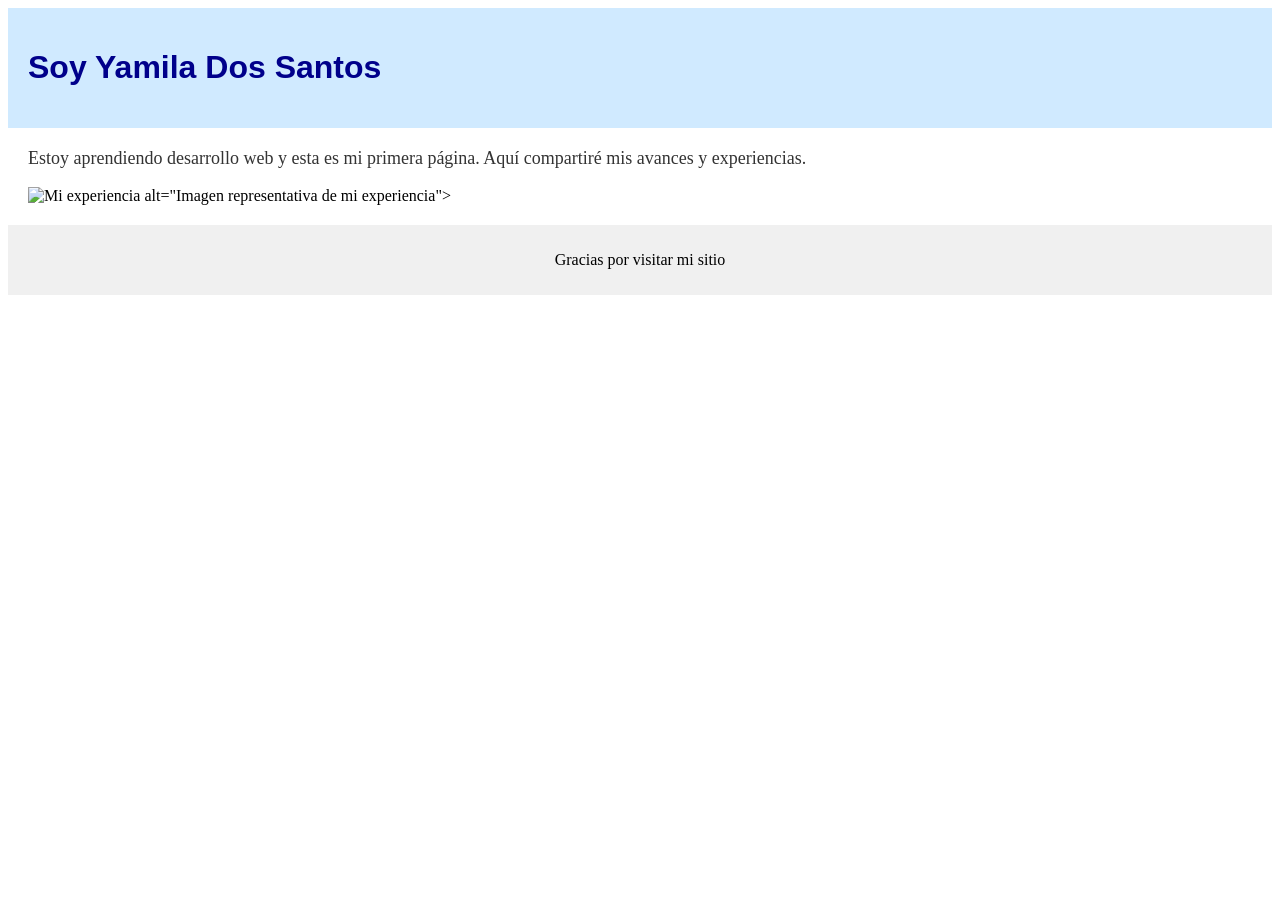
==== index.html @ 7595f8b1 "Iniciando Proyecto" ====
<!DOCTYPE html>
<html lang="es">
<head>
    <meta charset="UTF-8">
    <meta name="viewport" content="width=device-width, initial-scale=1.0">
    <title>Mi Página Personal</title>
    <link rel="stylesheet" href="P.estilos.css">
</head>
<body>
    <header id="encabezado">
        <h1 class="titulo">Soy Yamila Dos Santos</h1>
    </header>

    <main id="contenido">
        <p class="descripcion">Estoy aprendiendo desarrollo web y esta es mi primera página. Aquí compartiré mis avances y experiencias.</p>
        <img src=https://t4.ftcdn.net/jpg/11/17/50/33/360_F_1117503315_P56RLpVep4aV64LN8WSr3icvrwfeOysG.jpg alt="Mi experiencia">
 alt="Imagen representativa de mi experiencia">
    </main>

    <footer class="pie">
        <p>Gracias por visitar mi sitio</p>
    </footer>
</body>
</html>
---- P.estilos.css ----
/* Selectores de clase */
.titulo {
    color: darkblue;
    font-family: Arial, sans-serif;
}

.descripcion {
    font-size: 18px;
    color: #333;
}

.pie {
    text-align: center;
    background-color: #f0f0f0;
    padding: 10px;
}

/* Selectores por ID */
#encabezado {
    background-color: #d0eaff;
    padding: 20px;
}

#contenido {
    margin: 20px;
}
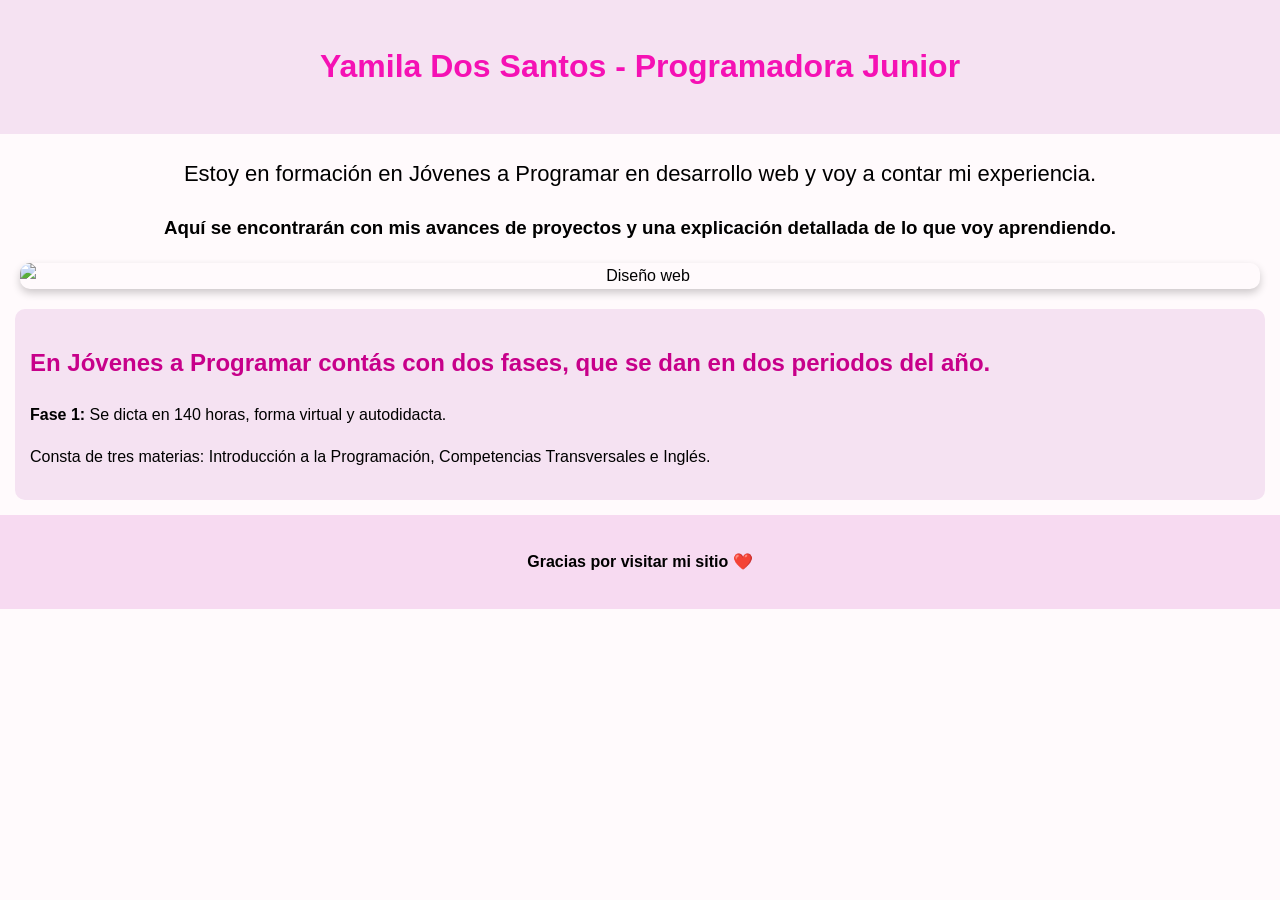
==== commit 39722cf9: "Cambios de imagen y texto" ====
--- a/index.html
+++ b/index.html
@@ -7,18 +7,33 @@
     <link rel="stylesheet" href="P.estilos.css">
 </head>
 <body>
+
+    <!-- ENCABEZADO -->
     <header id="encabezado">
-        <h1 class="titulo">Soy Yamila Dos Santos</h1>
+        <h1 class="titulo">Yamila Dos Santos - Programadora Junior</h1>
     </header>
+    
+    <main id="contenido">
+        <p class="descripcion">
+            Estoy en formación en Jóvenes a Programar en desarrollo web y voy a contar mi experiencia.
+        </p>
 
-    <main id="contenido">
-        <p class="descripcion">Estoy aprendiendo desarrollo web y esta es mi primera página. Aquí compartiré mis avances y experiencias.</p>
-        <img src=https://t4.ftcdn.net/jpg/11/17/50/33/360_F_1117503315_P56RLpVep4aV64LN8WSr3icvrwfeOysG.jpg alt="Mi experiencia">
- alt="Imagen representativa de mi experiencia">
+        <h3>
+            Aquí se encontrarán con mis avances de proyectos y una explicación detallada de lo que voy aprendiendo.
+        </h3>
+
+        <img src="https://kinsta.com/es/wp-content/uploads/sites/8/2020/09/diseno-de-paginas-web-sensibles.jpg" alt="Diseño web">
     </main>
 
+    <section id="info">
+        <h2>En Jóvenes a Programar contás con dos fases, que se dan en dos periodos del año.</h2>
+        <p><strong>Fase 1:</strong> Se dicta en 140 horas, forma virtual y autodidacta.</p>
+        <p>Consta de tres materias: Introducción a la Programación, Competencias Transversales e Inglés.</p>
+    </section>
+
     <footer class="pie">
-        <p>Gracias por visitar mi sitio</p>
+        <p>Gracias por visitar mi sitio ❤️</p>
     </footer>
+
 </body>
 </html>
--- a/P.estilos.css
+++ b/P.estilos.css
@@ -1,26 +1,90 @@
-/* Selectores de clase */
+
+body {
+  font-family: Arial, sans-serif;
+  margin: 0;
+  padding: 0;
+  line-height: 1.6;
+  background-color: #fffafc;
+}
+#encabezado {
+  background-color: #f5e2f2;
+  padding: 20px;
+  text-align: center;
+}
 .titulo {
-    color: darkblue;
-    font-family: Arial, sans-serif;
+  color: rgb(245, 17, 180);
+  font-size: 32px;
+}
+#contenido {
+  margin: 20px;
+  text-align: center;
+}
+.descripcion {
+  font-size: 22px;
+  color: #000000;
+}
+img {
+  max-width: 100%;
+  height: auto;
+  display: block;
+  margin: 20px auto;
+  border-radius: 10px;
+  box-shadow: 0 4px 8px rgba(0, 0, 0, 0.2);
+}
+#info {
+  background-color: #f5e2f2;
+  padding: 15px;
+  margin: 15px;
+  border-radius: 10px;
+}
+#info h2 {
+  color: #c7008a;
+}
+.pie {
+  text-align: center;
+  background-color: #f7daf1;
+  padding: 18px;
+  font-weight: bold;
+}
+@media (max-width: 900px) {
+  #contenido {
+    margin: 10px;
+  }
+
+  .descripcion {
+    font-size: 18px;
+  }
+
+  #encabezado {
+    text-align: center;
+  }
 }
 
-.descripcion {
-    font-size: 18px;
-    color: #333;
+/* Celulares */
+@media (max-width: 600px) {
+  .titulo {
+    font-size: 22px;
+  }
+
+  .descripcion {
+    font-size: 16px;
+  }
+
+  .pie {
+    font-size: 14px;
+    padding: 10px;
+  }
+
+  #encabezado {
+    padding: 10px;
+  }
+
+  #contenido {
+    margin: 5px;
+  }
+
+  #info {
+    margin: 8px;
+    padding: 10px;
+  }
 }
-
-.pie {
-    text-align: center;
-    background-color: #f0f0f0;
-    padding: 10px;
-}
-
-/* Selectores por ID */
-#encabezado {
-    background-color: #d0eaff;
-    padding: 20px;
-}
-
-#contenido {
-    margin: 20px;
-}
